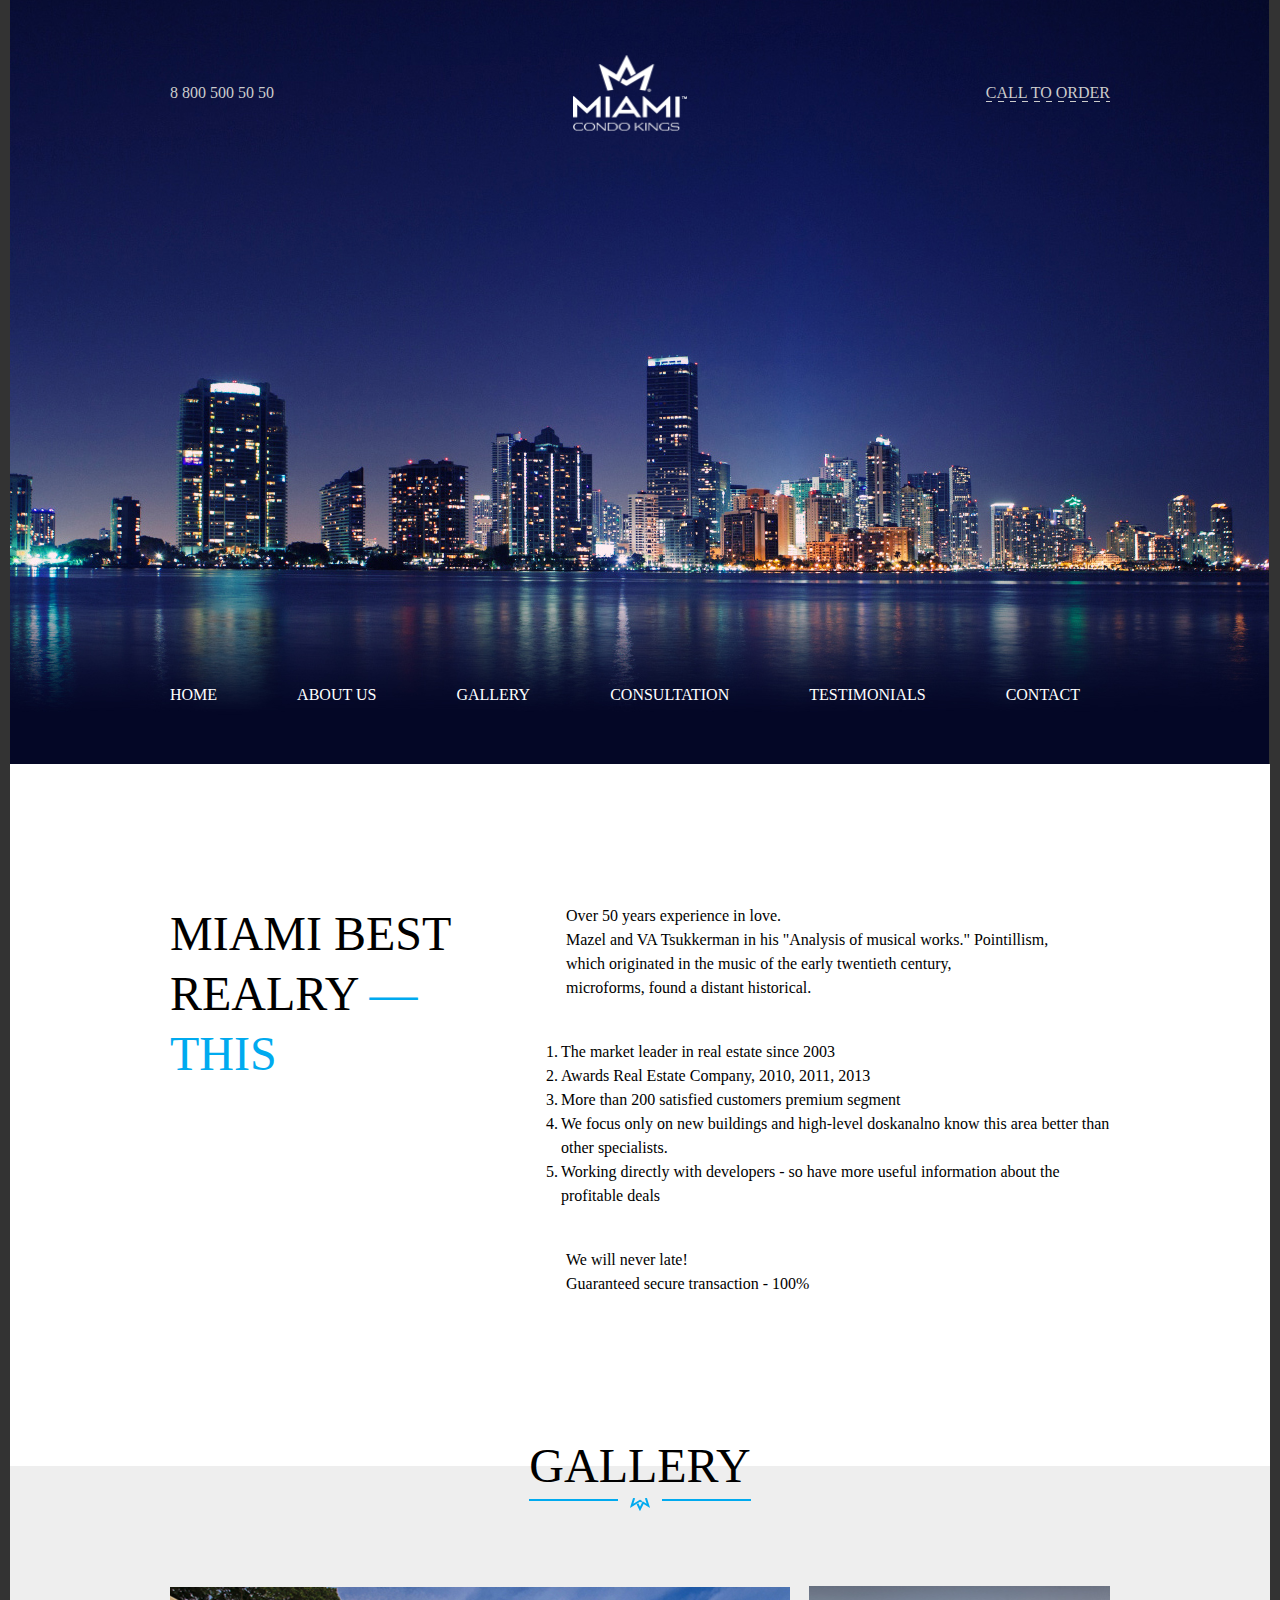
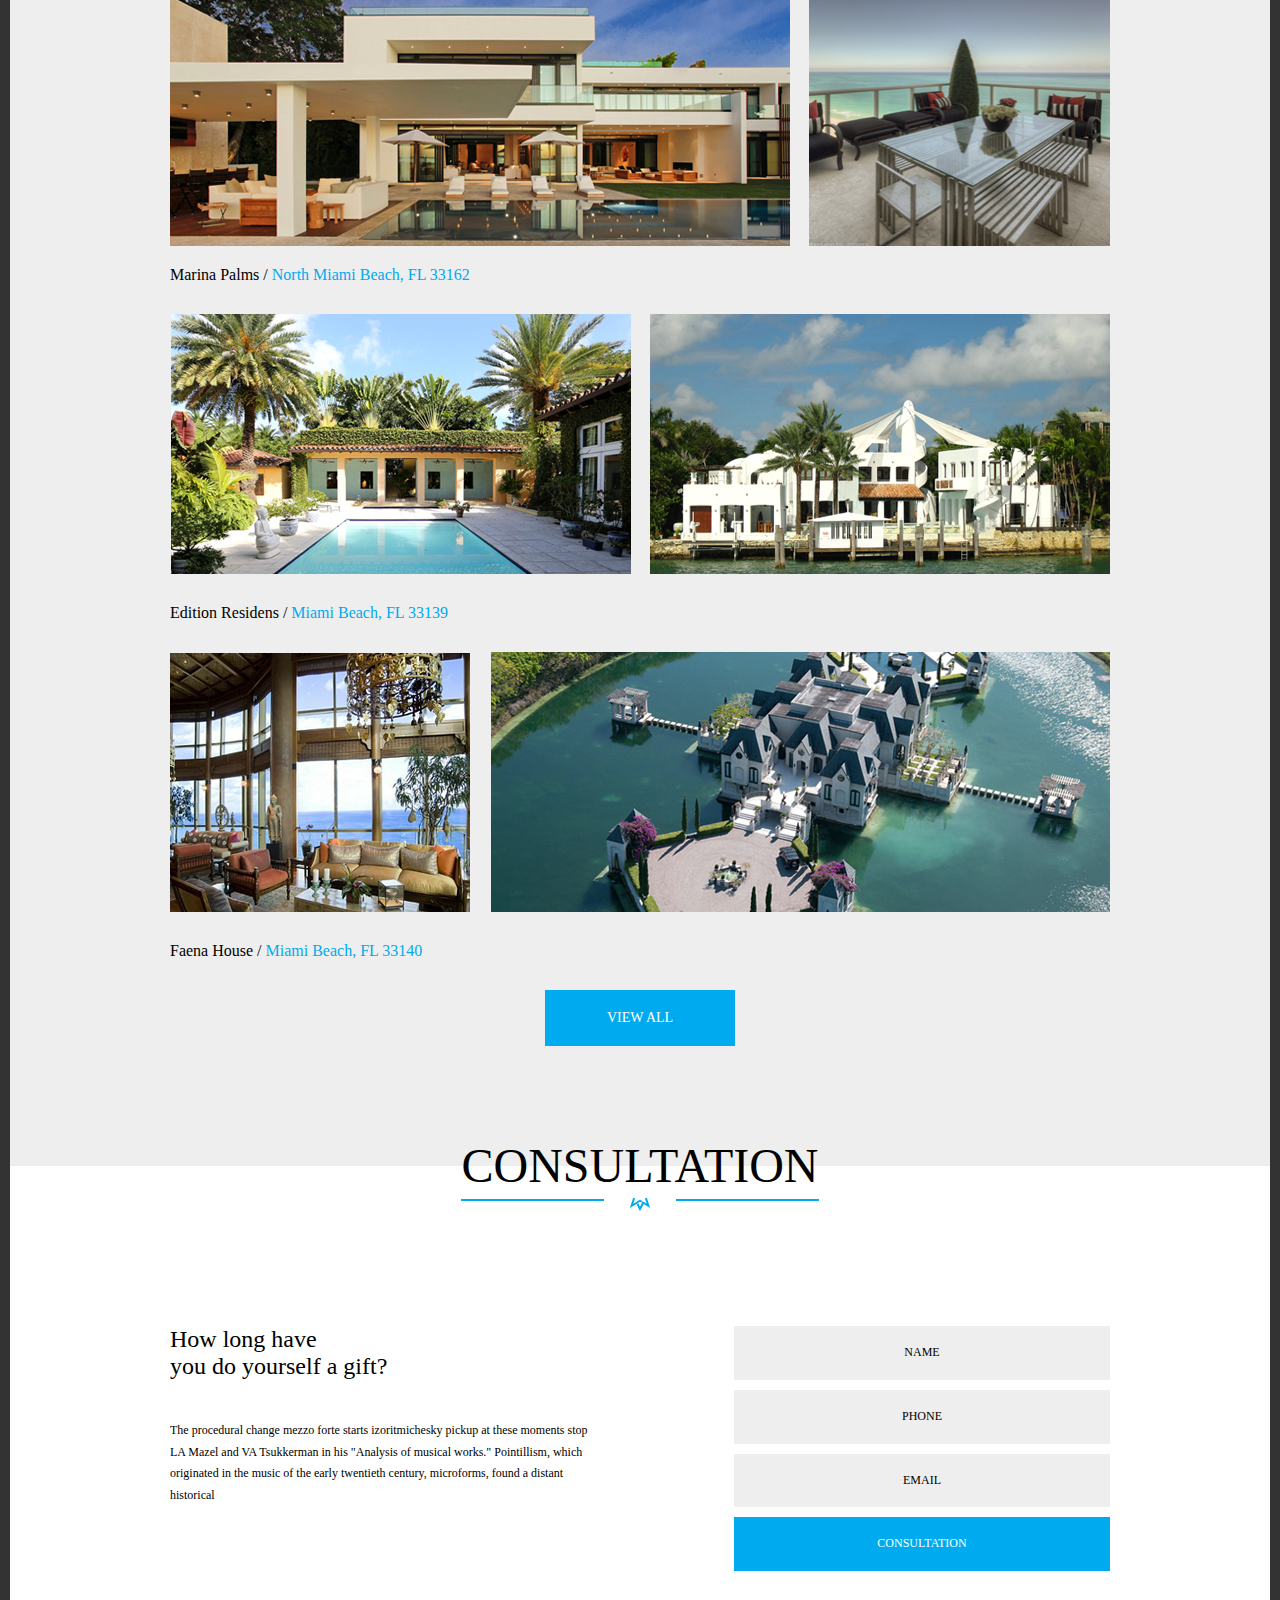
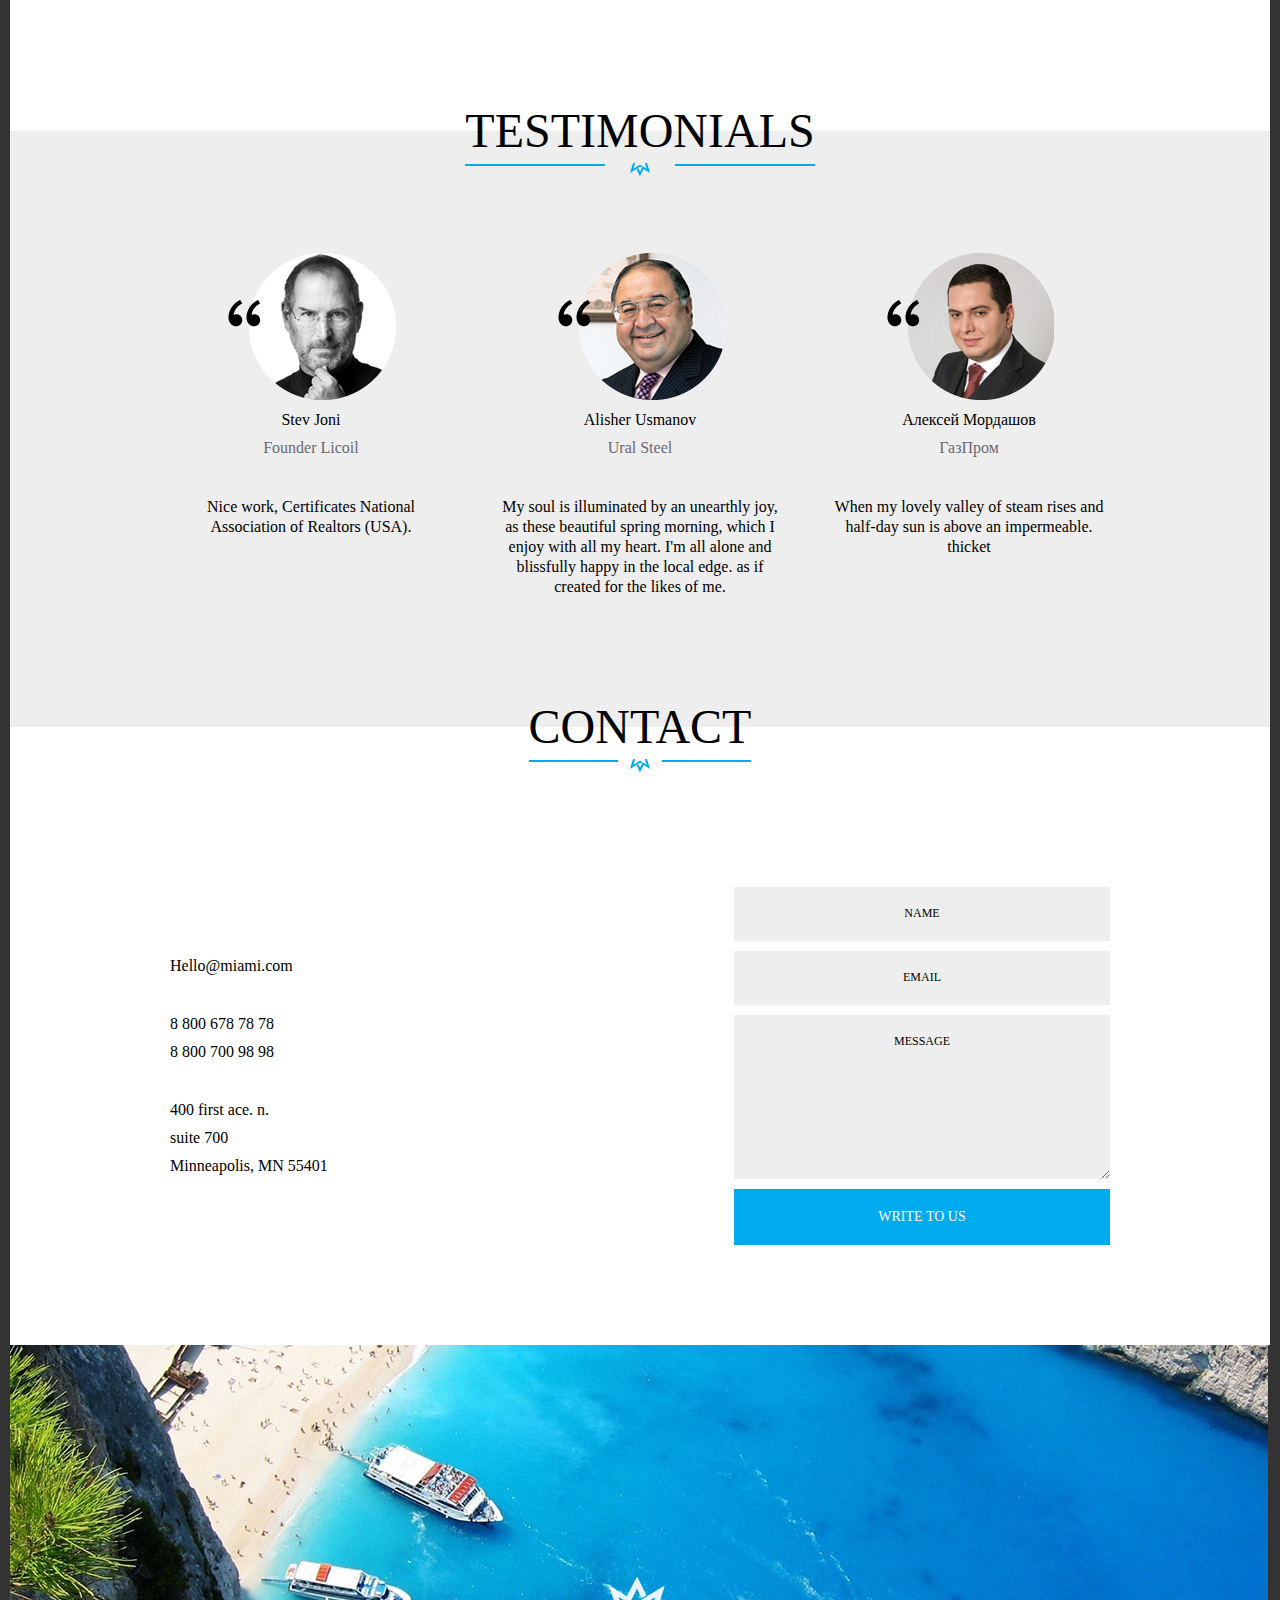
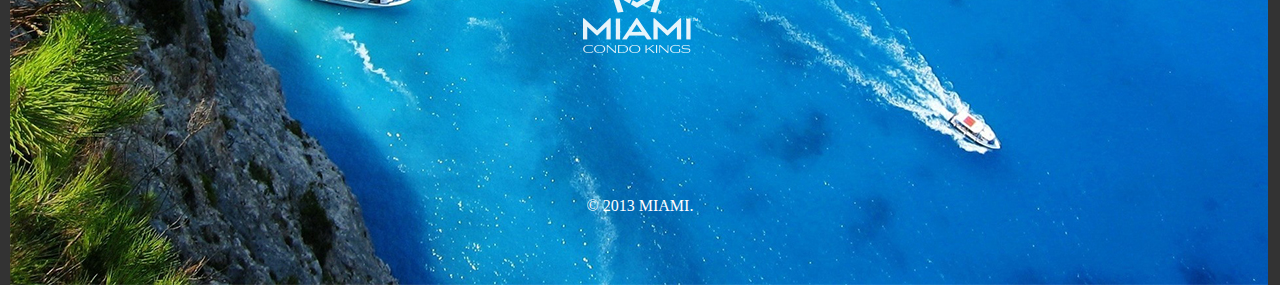
==== miami/tpl/index.html @ 782b3daa "<miami> PC version finish" ====
<!DOCTYPE html>
<html lang="en">
<head>
    <meta charset="UTF-8">
    <meta name="viewport" content="width=device-width, initial-scale=1.0">
    <meta http-equiv="X-UA-Compatible" content="ie=edge">
    <title>Document</title>
    <link rel="stylesheet" href="../style/all.min.css">
</head>
<body>
    <div class="wrap">
        <header class="header">
            <img src="../images/miami_header.jpg" alt="">
            <div class="container">
                <div class="logo">
                    <span class="logo__txt">8 800 500 50 50</span>
                    <img src="../images/miami_logo.svg" alt="logo_miami" class="logo__img">
                    <span class="logo__txt">CALL TO ORDER</span>
                </div>
                <ul class="header__list">
                    <li class="header__item">HOME</li>
                    <li class="header__item">ABOUT US</li>
                    <li class="header__item">GALLERY</li>
                    <li class="header__item">CONSULTATION</li>
                    <li class="header__item">TESTIMONIALS</li>
                    <li class="header__item">CONTACT</li>
                </ul>
            </div>
        </header>
        <div class="intro">
            <div class="container">
                <div class="intro__title">
                    <h2>
                        <span>MIAMI BEST<br>REALRY</span>
                        <span class="title__special">&#8212;<br>THIS</span>
                    </h2>
                </div>
                <div class="intro__content">
                    <p class="intro__txt">
                        Over 50 years experience in love.
                        <br>
                        Mazel and VA Tsukkerman in his "Analysis of musical works." Pointillism,
                        <br>
                        which originated in the music of the early twentieth century,
                        <br>
                        microforms, found a distant historical.
                    </p>
                    <ul class="intro__list">
                        <li class="intro__item" data-num="1.">The market leader in real estate since 2003</li>
                        <li class="intro__item" data-num="2.">Awards Real Estate Company, 2010, 2011, 2013</li>
                        <li class="intro__item" data-num="3.">More than 200 satisfied customers premium segment</li>
                        <li class="intro__item" data-num="4.">We focus only on new buildings and high-level doskanalno know this area better than other specialists.</li>
                        <li class="intro__item" data-num="5.">Working directly with developers - so have more useful information about the profitable deals</li>
                    </ul>
                    <p class="intro__txt">
                        We will never late!
                        <br>
                        Guaranteed secure transaction - 100%
                    </p>
                </div>
            </div>
        </div>
        <div class="gallery --primary_bg">
            <div class="container">
                <h3>
                    <span>GALLERY</span>
                </h3>
                <ul class="gallery__list">
                    <li class="gallery__item --img">
                        <img src="../images/miami_gallery1.jpg" alt="" class="gallery__img --large">
                        <img src="../images/miami_gallery2.jpg" alt="" class="gallery__img --small">
                    </li>
                    <li class="gallery__item">
                        Marina Palms /
                        <span class="gallery__special">North Miami Beach, FL 33162</span>
                    </li>
                    <li class="gallery__item --img">
                        <img src="../images/miami_gallery3.jpg" alt="" class="gallery__img --half">
                        <img src="../images/miami_gallery4.jpg" alt="" class="gallery__img --half">
                    </li>
                    <li class="gallery__item">
                        Edition Residens /
                        <span class="gallery__special">Miami Beach, FL 33139</span>
                    </li>
                    <li class="gallery__item --img">
                        <img src="../images/miami_gallery5.jpg" alt="" class="gallery__img --small">
                        <img src="../images/miami_gallery6.jpg" alt="" class="gallery__img --large">
                    </li>
                    <li class="gallery__item">
                        Faena House /
                        <span class="gallery__special">Miami Beach, FL 33140</span>
                    </li>
                </ul>
                <button class="mod_normal__btn">VIEW ALL</button>
            </div>
        </div>
        <div class="consultation">
            <div class="container">
                <h3>
                    <span>CONSULTATION</span>
                </h3>
                <div class="consultation__title">
                    <h4>How long have<br>you do yourself a gift?</h4>
                    <p class="consultation__txt">
                        The procedural change mezzo forte starts izoritmichesky pickup at these moments stop LA Mazel and VA Tsukkerman in his "Analysis of musical works."
                        Pointillism, which originated in the music of the early twentieth century, microforms, found a distant historical
                    </p>
                </div>
                <div class="consultation__content">
                    <input type="text" placeholder="NAME" class="mod_normal__input">
                    <input type="text" placeholder="PHONE" class="mod_normal__input">
                    <input type="text" placeholder="EMAIL" class="mod_normal__input">
                    <button class="mod_normal__btn">CONSULTATION</button>
                </div>
            </div>
        </div>
        <div class="testimonials --primary_bg">
            <div class="container">
                <h3>
                    <span>TESTIMONIALS</span>
                </h3>
                <ul class="testimonials__list">
                    <li class="testimonials__item">
                        <div class="liberty">
                            <img src="../images/miami_liberty1.jpg" alt="" class="liberty__img">
                            <span class="liberty__intro --name">Stev Joni</span>
                            <span class="liberty__intro">Founder Licoil</span>
                            <p class="liberty__txt">Nice work, Certificates National Association of Realtors (USA).</p>
                        </div>
                    </li>
                    <li class="testimonials__item">
                        <div class="liberty">
                            <img src="../images/miami_liberty2.jpg" alt="" class="liberty__img">
                            <span class="liberty__intro --name">Alisher Usmanov</span>
                            <span class="liberty__intro">Ural Steel</span>
                            <p class="liberty__txt">
                                My soul is illuminated by an unearthly joy, as these beautiful spring morning, which I enjoy with all my heart.
                                I'm all alone and blissfully happy in the local edge.
                                as if created for the likes of me.
                            </p>
                        </div>
                    </li>
                    <li class="testimonials__item">
                        <div class="liberty">
                            <img src="../images/miami_liberty3.jpg" alt="" class="liberty__img">
                            <span class="liberty__intro --name">Алексей Мордашов</span>
                            <span class="liberty__intro">ГазПром</span>
                            <p class="liberty__txt">
                                When my lovely valley of steam rises and half-day sun is above an impermeable. thicket
                            </p>
                        </div>
                    </li>
                </ul>
            </div>
        </div>
        <div class="contact">
            <div class="container">
                <h3>
                    <span>CONTACT</span>
                </h3>
                <div class="contact__tilte">
                    <ul class="contact__list">
                        <li class="contact__item">Hello@miami.com</li>
                        <li class="contact__item">
                            <span class="contact__txt">8 800 678 78 78</span>
                            <span class="contact__txt">8 800 700 98 98</span>
                        </li>
                        <li class="contact__item">
                            <span class="contact__txt">400 first ace. n.</span>
                            <span class="contact__txt">suite 700</span>
                            <span class="contact__txt">Minneapolis, MN 55401</span>
                        </li>
                    </ul>
                </div>
                <div class="contact__content">
                    <input type="text" placeholder="NAME" class="mod_normal__input">
                    <input type="text" placeholder="EMAIL" class="mod_normal__input">
                    <textarea name="" id="" cols="30" rows="9" placeholder="MESSAGE" class="mod_normal__input"></textarea>
                    <button class="mod_normal__btn">WRITE TO US</button>
                </div>
            </div>
        </div>
        <footer class="footer">
            <img src="../images/miami_footer.jpg" alt="">
            <span class="footer__txt">&copy; 2013 MIAMI.</span>
        </footer>
    </div>
</body>
</html>
---- miami/style/all.min.css ----
/*! normalize.css v8.0.1 | MIT License | github.com/necolas/normalize.css */html{line-height:1.15;-webkit-text-size-adjust:100%}body{margin:0}main{display:block}h1{font-size:2em;margin:0.67em 0}hr{box-sizing:content-box;height:0;overflow:visible}pre{font-family:monospace, monospace;font-size:1em}a{background-color:transparent}abbr[title]{border-bottom:none;text-decoration:underline;text-decoration:underline dotted}b,strong{font-weight:bolder}code,kbd,samp{font-family:monospace, monospace;font-size:1em}small{font-size:80%}sub,sup{font-size:75%;line-height:0;position:relative;vertical-align:baseline}sub{bottom:-0.25em}sup{top:-0.5em}img{border-style:none}button,input,optgroup,select,textarea{font-family:inherit;font-size:100%;line-height:1.15;margin:0}button,input{overflow:visible}button,select{text-transform:none}button,[type="button"],[type="reset"],[type="submit"]{-webkit-appearance:button}button::-moz-focus-inner,[type="button"]::-moz-focus-inner,[type="reset"]::-moz-focus-inner,[type="submit"]::-moz-focus-inner{border-style:none;padding:0}button:-moz-focusring,[type="button"]:-moz-focusring,[type="reset"]:-moz-focusring,[type="submit"]:-moz-focusring{outline:1px dotted ButtonText}fieldset{padding:0.35em 0.75em 0.625em}legend{box-sizing:border-box;color:inherit;display:table;max-width:100%;padding:0;white-space:normal}progress{vertical-align:baseline}textarea{overflow:auto}[type="checkbox"],[type="radio"]{box-sizing:border-box;padding:0}[type="number"]::-webkit-inner-spin-button,[type="number"]::-webkit-outer-spin-button{height:auto}[type="search"]{-webkit-appearance:textfield;outline-offset:-2px}[type="search"]::-webkit-search-decoration{-webkit-appearance:none}::-webkit-file-upload-button{-webkit-appearance:button;font:inherit}details{display:block}summary{display:list-item}template{display:none}[hidden]{display:none}html,body,div,span,applet,object,iframe,h1,h2,h3,h4,h5,h6,p,blockquote,pre,a,abbr,acronym,address,big,cite,code,del,dfn,em,img,ins,kbd,q,s,samp,small,strike,strong,sub,sup,tt,var,b,u,i,center,dl,dt,dd,ol,ul,li,fieldset,form,label,legend,table,caption,tbody,tfoot,thead,tr,th,td,article,aside,canvas,details,embed,figure,figcaption,footer,header,hgroup,menu,nav,output,ruby,section,summary,time,mark,audio,video{margin:0;padding:0;border:0;font-size:100%;font:inherit;vertical-align:baseline}img{display:block;max-width:100%}.container{position:relative;max-width:940px;margin:auto}ol,ul{list-style:none;padding:0}button{border:0}body{background:#333}.mod_normal__btn{padding:20px 0;font-size:14px;color:#fff;background-color:#00aaef;cursor:pointer}@media (pointer: fine) and (max-resolution: 2dppx), screen and (pointer: fine) and (-webkit-max-device-pixel-ratio: 2), (-moz-touch-enabled: 0){.mod_normal__btn:hover{opacity:.8}}.mod_normal__btn:active{opacity:.8}.mod_normal__input{font-size:12px;color:#000;background-color:#EEE;display:block;width:100%;padding:20px 0;border:none;text-align:center;margin-bottom:10px}.mod_normal__input::placeholder{color:#000}.wrap{color:#000;font-size:16px;max-width:1260px;margin:auto}.wrap>div{position:relative;background-color:#fff}.wrap>div:nth-child(n+3):before{content:'';position:absolute;top:0;left:0;width:100%;height:30px}.wrap>div:nth-child(even):before{background-color:#EEE}.wrap>div:nth-child(odd):before{background-color:#fff}.wrap>div.--primary_bg{background-color:#EEE}.header{position:relative;color:#fff}.header .container{position:absolute;top:0;right:0;bottom:0;left:0;margin:auto}.logo{position:absolute;top:55px;left:0;display:flex;align-items:center;justify-content:space-between;width:100%;height:76px}.logo__img{width:115px}.logo__txt{cursor:pointer;color:#CCC}.logo__txt:last-child{position:relative}.logo__txt:last-child:before{content:'';position:absolute;bottom:0;left:0;width:100%;height:1px;background-image:linear-gradient(to right, #CCC 0%, #CCC 50%, transparent 50%);background-size:12px 1px;background-repeat:repeat-x}@media (pointer: fine) and (max-resolution: 2dppx), screen and (pointer: fine) and (-webkit-max-device-pixel-ratio: 2), (-moz-touch-enabled: 0){.logo__txt:hover{color:#00aaef}}@media (pointer: fine) and (max-resolution: 2dppx), screen and (pointer: fine) and (-webkit-max-device-pixel-ratio: 2), (-moz-touch-enabled: 0){.logo__txt:hover:before{background-image:linear-gradient(to right, #00aaef 0%, #00aaef 50%, transparent 50%)}}.logo__txt:active{color:#00aaef}.header__list{position:absolute;bottom:60px;left:0;display:flex;align-items:center;justify-content:flex-start}.header__item{cursor:pointer}@media (pointer: fine) and (max-resolution: 2dppx), screen and (pointer: fine) and (-webkit-max-device-pixel-ratio: 2), (-moz-touch-enabled: 0){.header__item:hover{color:#00aaef}}.header__item:active{color:#00aaef}.header__item+.header__item{margin-left:80px}.intro .container{display:flex;align-items:flex-start;justify-content:flex-start;padding:140px 0}.intro__title{width:40%}h2,h3{font-size:48px;line-height:1.25;margin:0}.intro__title .title__special{color:#00aaef}.intro__content{width:60%;line-height:1.5}.intro__txt{padding-left:20px}.intro__list{margin:40px 0}.intro__item{position:relative;padding-left:15px}.intro__item:before{content:attr(data-num);position:absolute;top:0;left:0}.gallery{position:relative}.gallery .container{padding-bottom:90px}.gallery h3{margin-bottom:90px}h3{width:100%;display:flex;align-items:center;justify-content:center}h3 span{position:relative}h3 span:before{content:'';position:absolute;bottom:-5px;left:0;margin:auto;width:100%;height:2px;background:linear-gradient(to right, #00aaef 0%, #00aaef 40%, transparent 40%, transparent 60%, #00aaef 60%, #00aaef 100%)}h3 span:after{content:'';position:absolute;right:0;bottom:-15px;left:0;margin:auto;width:20px;height:14px;background:url(../images/miami_title.svg) center/contain no-repeat}.gallery__item.--img{display:flex;align-items:center;justify-content:flex-start}.gallery__item+.gallery__item{margin:20px 0 30px}.gallery__img{height:260px;margin:0}.gallery__img.--large{width:66%}.gallery__img.--half{width:50%}.gallery__img.--small{width:32%}.gallery__img+.gallery__img{margin-left:2%}.gallery__special{color:#00aaef}.gallery .mod_normal__btn{display:block;margin:auto;width:190px}.consultation .container{display:flex;align-items:flex-start;justify-content:space-between;flex-wrap:wrap;padding-bottom:130px}.consultation h3{margin-bottom:130px}.consultation__title{width:45%}h4{font-size:24px}.consultation__txt{font-size:12px;line-height:1.8;margin-top:40px}.consultation__content{width:40%}.consultation .mod_normal__btn{font-size:12px;width:100%}.testimonials .container{padding-bottom:100px}.testimonials h3{margin-bottom:90px}.testimonials__list{display:flex;align-items:flex-start;justify-content:space-between}.testimonials__item{width:30%}.liberty{text-align:center}.liberty__img{margin:auto}.liberty__intro{display:block;color:#696973}.liberty__intro.--name{margin:10px 0;color:#000}.liberty__txt{margin-top:40px;line-height:1.25}.contact .container{display:flex;align-items:center;justify-content:space-between;flex-wrap:wrap;padding-bottom:100px}.contact h3{margin-bottom:130px}.contact__title{width:40%}.contact__item+.contact__item{margin-top:40px}.contact__txt{display:block}.contact__txt+.contact__txt{margin-top:10px}.contact__content{width:40%}.contact__content .mod_normal__btn{width:100%}.footer{position:relative}.footer__txt{position:absolute;bottom:70px;left:0;color:#fff;text-align:center;width:100%}
/*# sourceMappingURL=all.min.css.map */
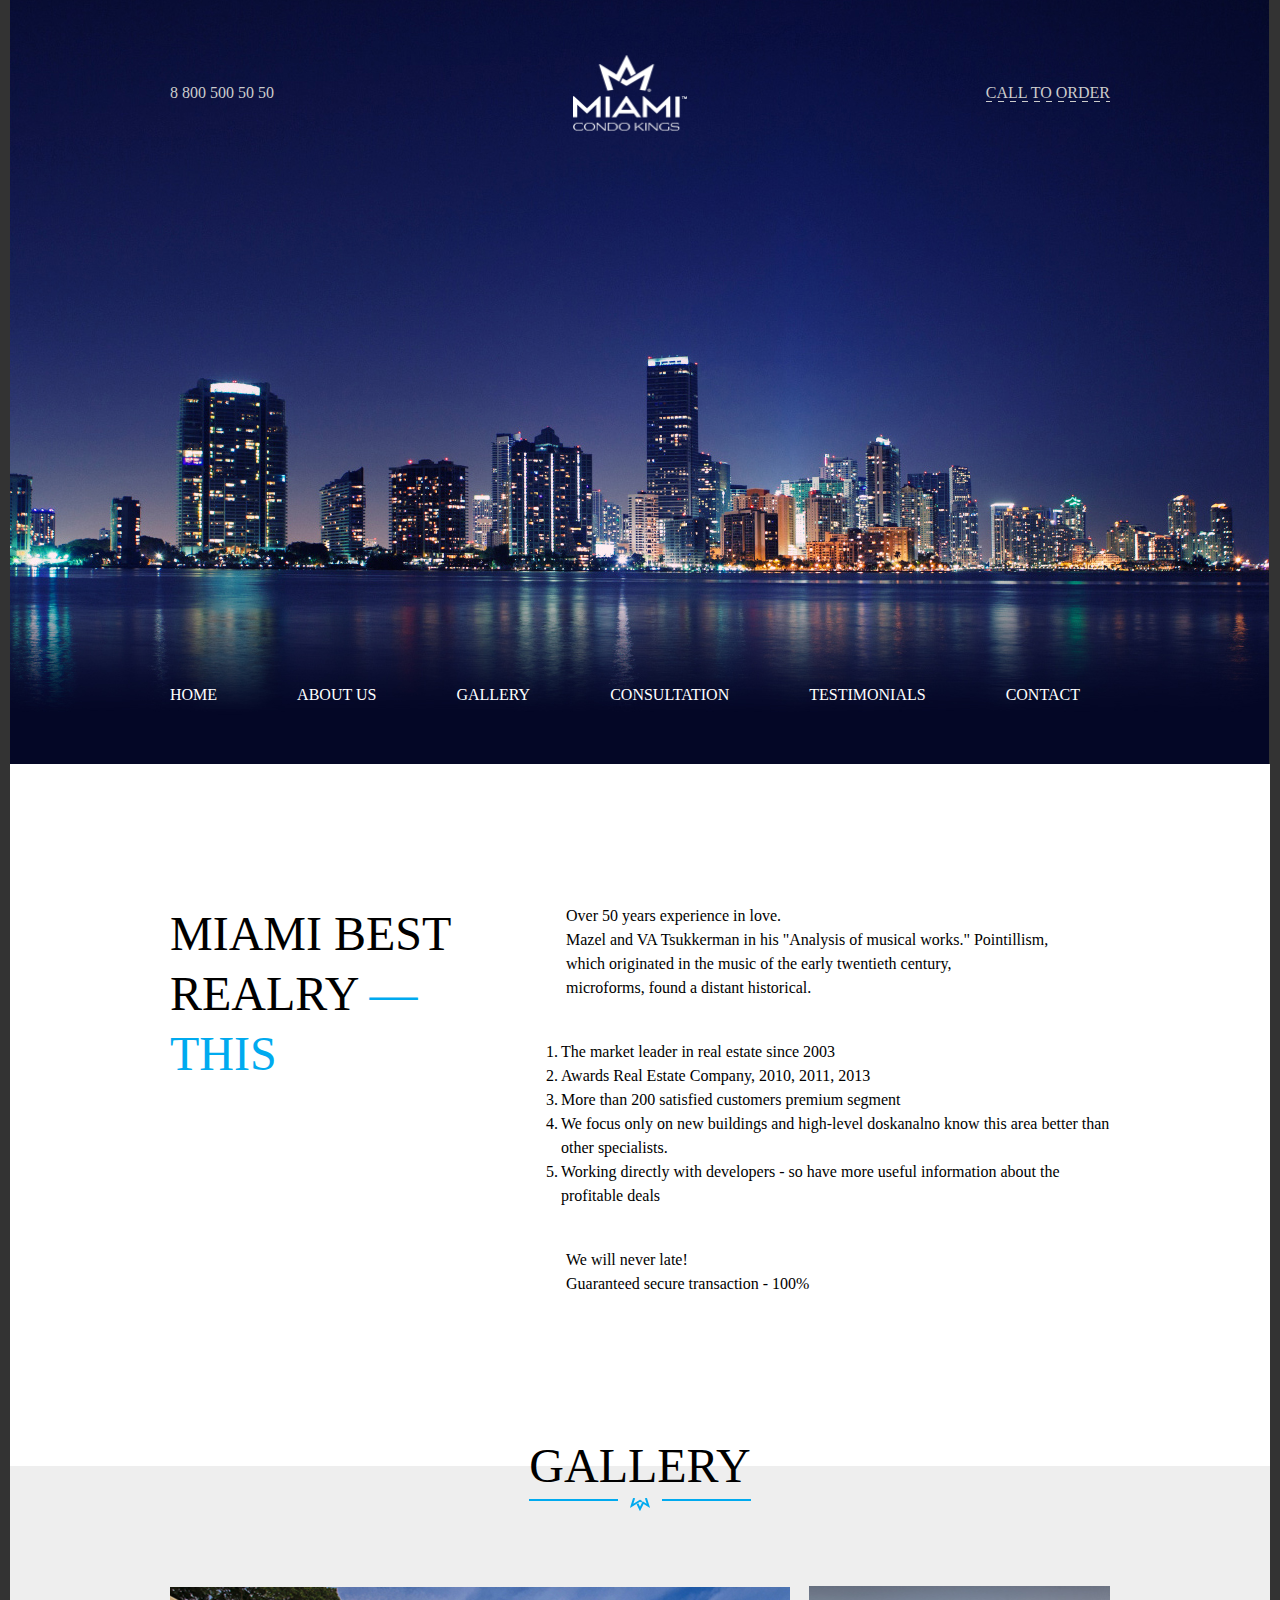
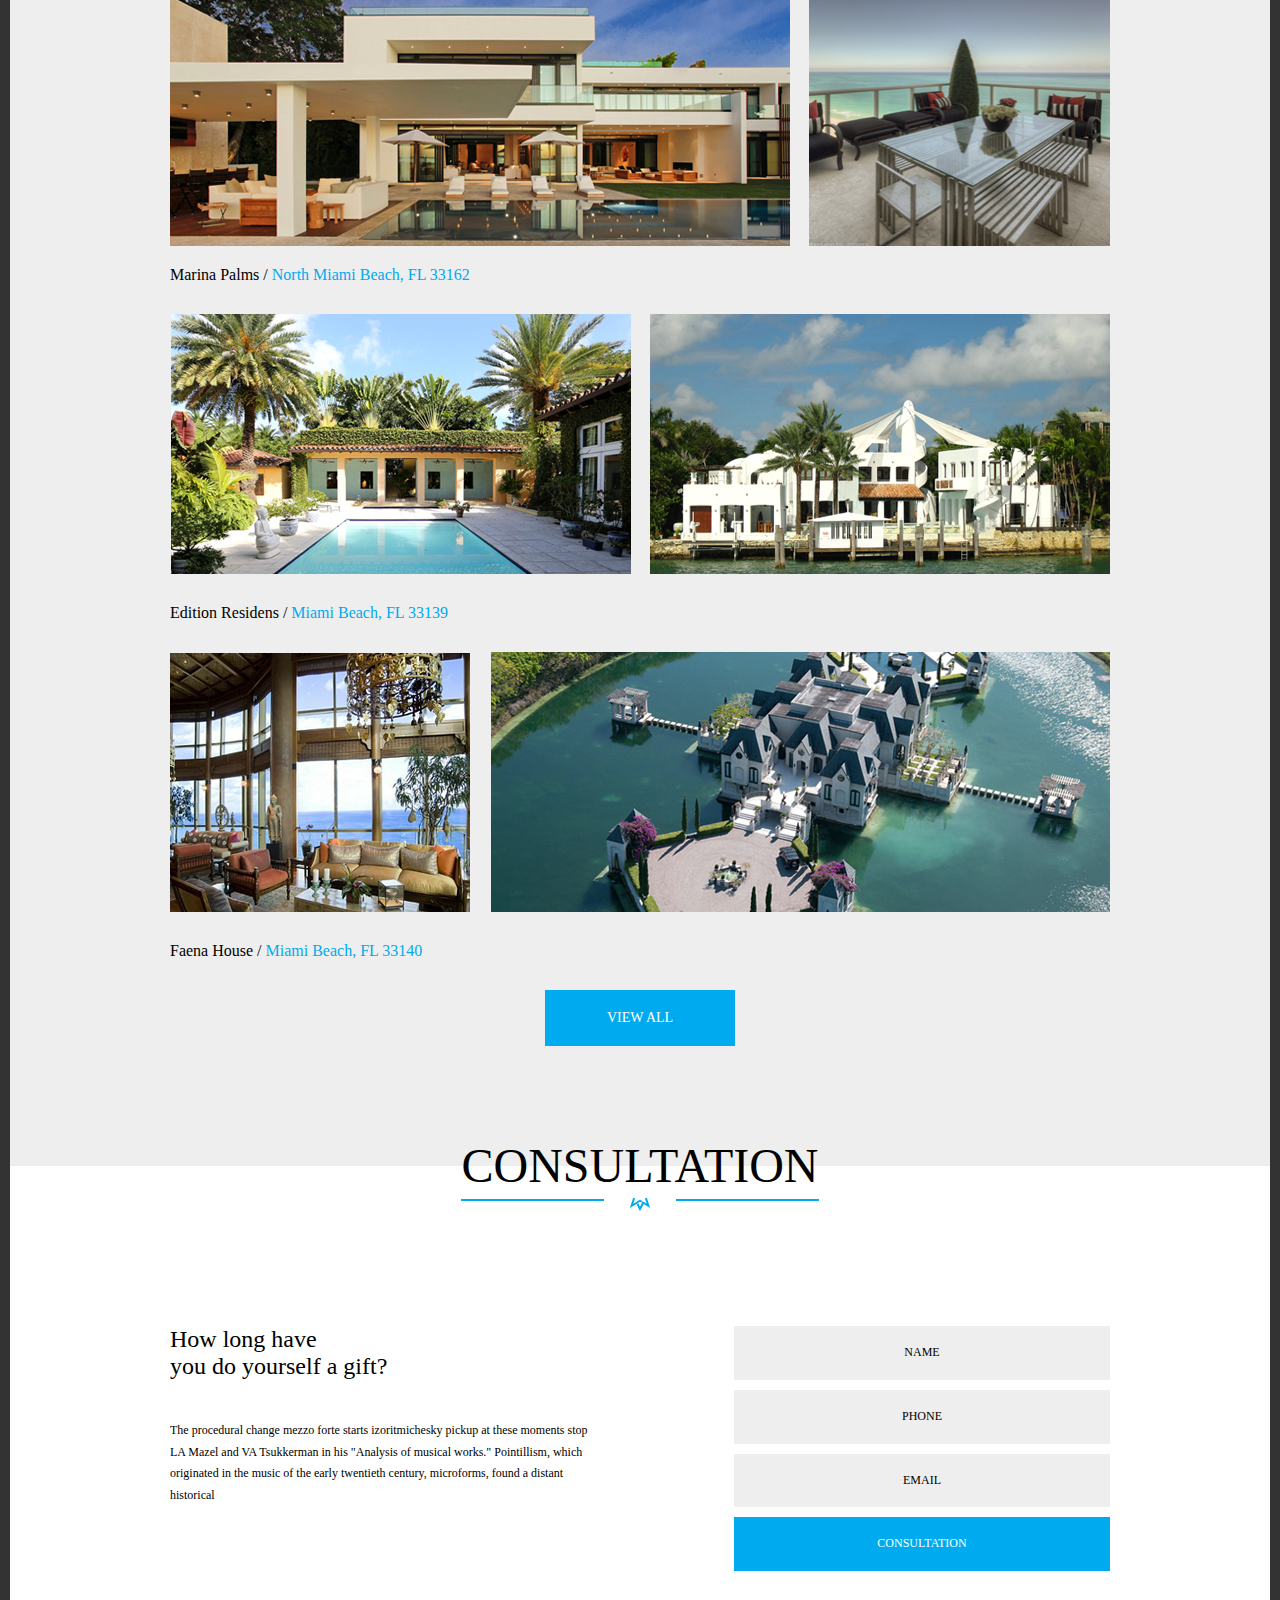
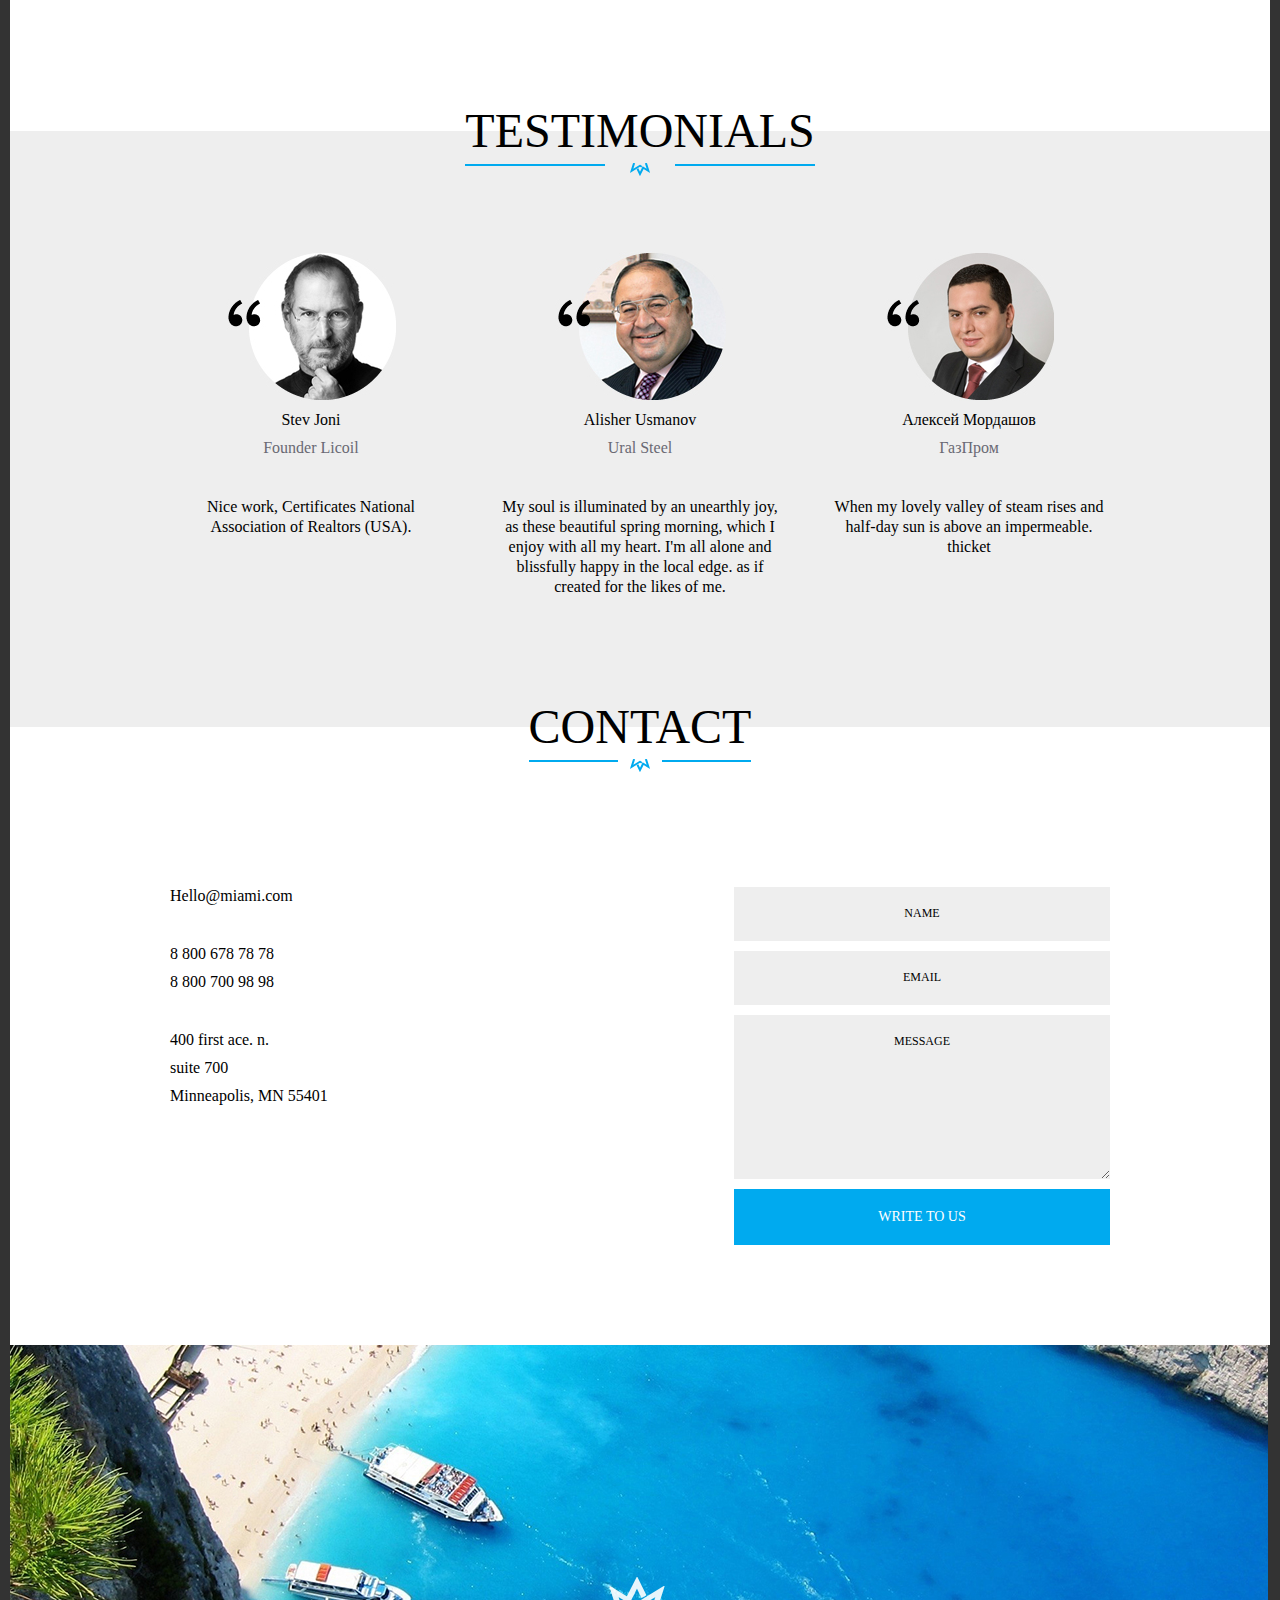
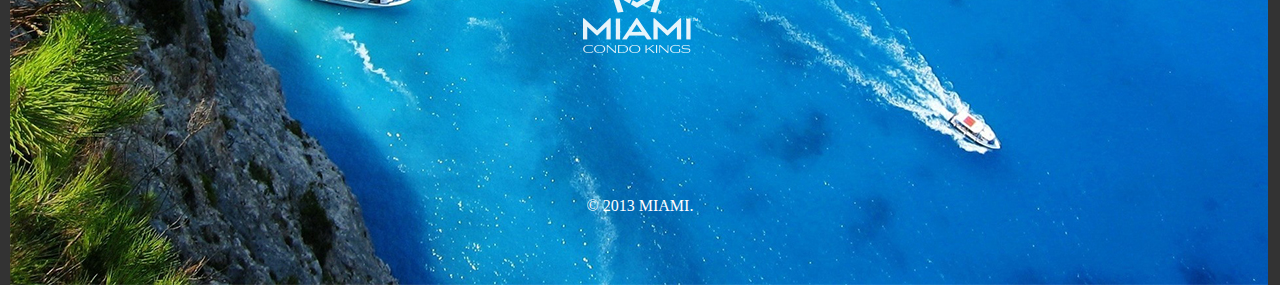
==== commit bfcede24: "<miami> RWD version finish" ====
--- a/miami/tpl/index.html
+++ b/miami/tpl/index.html
@@ -8,7 +8,7 @@
     <link rel="stylesheet" href="../style/all.min.css">
 </head>
 <body>
-    <div class="wrap">
+    <div id="home" class="wrap">
         <header class="header">
             <img src="../images/miami_header.jpg" alt="">
             <div class="container">
@@ -18,16 +18,16 @@
                     <span class="logo__txt">CALL TO ORDER</span>
                 </div>
                 <ul class="header__list">
-                    <li class="header__item">HOME</li>
-                    <li class="header__item">ABOUT US</li>
-                    <li class="header__item">GALLERY</li>
-                    <li class="header__item">CONSULTATION</li>
-                    <li class="header__item">TESTIMONIALS</li>
-                    <li class="header__item">CONTACT</li>
+                    <li class="header__item"><a href="#home">HOME</a></li>
+                    <li class="header__item"><a href="#intro">ABOUT US</a></li>
+                    <li class="header__item"><a href="#gallery">GALLERY</a></li>
+                    <li class="header__item"><a href="#consultation">CONSULTATION</a></li>
+                    <li class="header__item"><a href="#testimonials">TESTIMONIALS</a></li>
+                    <li class="header__item"><a href="#contact">CONTACT</a></li>
                 </ul>
             </div>
         </header>
-        <div class="intro">
+        <div id="intro" class="intro">
             <div class="container">
                 <div class="intro__title">
                     <h2>
@@ -60,7 +60,7 @@
                 </div>
             </div>
         </div>
-        <div class="gallery --primary_bg">
+        <div id="gallery" class="gallery --primary_bg">
             <div class="container">
                 <h3>
                     <span>GALLERY</span>
@@ -94,7 +94,7 @@
                 <button class="mod_normal__btn">VIEW ALL</button>
             </div>
         </div>
-        <div class="consultation">
+        <div id="consultation" class="consultation">
             <div class="container">
                 <h3>
                     <span>CONSULTATION</span>
@@ -114,7 +114,7 @@
                 </div>
             </div>
         </div>
-        <div class="testimonials --primary_bg">
+        <div id="testimonials" class="testimonials --primary_bg">
             <div class="container">
                 <h3>
                     <span>TESTIMONIALS</span>
@@ -153,12 +153,12 @@
                 </ul>
             </div>
         </div>
-        <div class="contact">
+        <div id="contact" class="contact">
             <div class="container">
                 <h3>
                     <span>CONTACT</span>
                 </h3>
-                <div class="contact__tilte">
+                <div class="contact__title">
                     <ul class="contact__list">
                         <li class="contact__item">Hello@miami.com</li>
                         <li class="contact__item">
--- a/miami/style/all.min.css
+++ b/miami/style/all.min.css
@@ -1,2 +1,2 @@
-/*! normalize.css v8.0.1 | MIT License | github.com/necolas/normalize.css */html{line-height:1.15;-webkit-text-size-adjust:100%}body{margin:0}main{display:block}h1{font-size:2em;margin:0.67em 0}hr{box-sizing:content-box;height:0;overflow:visible}pre{font-family:monospace, monospace;font-size:1em}a{background-color:transparent}abbr[title]{border-bottom:none;text-decoration:underline;text-decoration:underline dotted}b,strong{font-weight:bolder}code,kbd,samp{font-family:monospace, monospace;font-size:1em}small{font-size:80%}sub,sup{font-size:75%;line-height:0;position:relative;vertical-align:baseline}sub{bottom:-0.25em}sup{top:-0.5em}img{border-style:none}button,input,optgroup,select,textarea{font-family:inherit;font-size:100%;line-height:1.15;margin:0}button,input{overflow:visible}button,select{text-transform:none}button,[type="button"],[type="reset"],[type="submit"]{-webkit-appearance:button}button::-moz-focus-inner,[type="button"]::-moz-focus-inner,[type="reset"]::-moz-focus-inner,[type="submit"]::-moz-focus-inner{border-style:none;padding:0}button:-moz-focusring,[type="button"]:-moz-focusring,[type="reset"]:-moz-focusring,[type="submit"]:-moz-focusring{outline:1px dotted ButtonText}fieldset{padding:0.35em 0.75em 0.625em}legend{box-sizing:border-box;color:inherit;display:table;max-width:100%;padding:0;white-space:normal}progress{vertical-align:baseline}textarea{overflow:auto}[type="checkbox"],[type="radio"]{box-sizing:border-box;padding:0}[type="number"]::-webkit-inner-spin-button,[type="number"]::-webkit-outer-spin-button{height:auto}[type="search"]{-webkit-appearance:textfield;outline-offset:-2px}[type="search"]::-webkit-search-decoration{-webkit-appearance:none}::-webkit-file-upload-button{-webkit-appearance:button;font:inherit}details{display:block}summary{display:list-item}template{display:none}[hidden]{display:none}html,body,div,span,applet,object,iframe,h1,h2,h3,h4,h5,h6,p,blockquote,pre,a,abbr,acronym,address,big,cite,code,del,dfn,em,img,ins,kbd,q,s,samp,small,strike,strong,sub,sup,tt,var,b,u,i,center,dl,dt,dd,ol,ul,li,fieldset,form,label,legend,table,caption,tbody,tfoot,thead,tr,th,td,article,aside,canvas,details,embed,figure,figcaption,footer,header,hgroup,menu,nav,output,ruby,section,summary,time,mark,audio,video{margin:0;padding:0;border:0;font-size:100%;font:inherit;vertical-align:baseline}img{display:block;max-width:100%}.container{position:relative;max-width:940px;margin:auto}ol,ul{list-style:none;padding:0}button{border:0}body{background:#333}.mod_normal__btn{padding:20px 0;font-size:14px;color:#fff;background-color:#00aaef;cursor:pointer}@media (pointer: fine) and (max-resolution: 2dppx), screen and (pointer: fine) and (-webkit-max-device-pixel-ratio: 2), (-moz-touch-enabled: 0){.mod_normal__btn:hover{opacity:.8}}.mod_normal__btn:active{opacity:.8}.mod_normal__input{font-size:12px;color:#000;background-color:#EEE;display:block;width:100%;padding:20px 0;border:none;text-align:center;margin-bottom:10px}.mod_normal__input::placeholder{color:#000}.wrap{color:#000;font-size:16px;max-width:1260px;margin:auto}.wrap>div{position:relative;background-color:#fff}.wrap>div:nth-child(n+3):before{content:'';position:absolute;top:0;left:0;width:100%;height:30px}.wrap>div:nth-child(even):before{background-color:#EEE}.wrap>div:nth-child(odd):before{background-color:#fff}.wrap>div.--primary_bg{background-color:#EEE}.header{position:relative;color:#fff}.header .container{position:absolute;top:0;right:0;bottom:0;left:0;margin:auto}.logo{position:absolute;top:55px;left:0;display:flex;align-items:center;justify-content:space-between;width:100%;height:76px}.logo__img{width:115px}.logo__txt{cursor:pointer;color:#CCC}.logo__txt:last-child{position:relative}.logo__txt:last-child:before{content:'';position:absolute;bottom:0;left:0;width:100%;height:1px;background-image:linear-gradient(to right, #CCC 0%, #CCC 50%, transparent 50%);background-size:12px 1px;background-repeat:repeat-x}@media (pointer: fine) and (max-resolution: 2dppx), screen and (pointer: fine) and (-webkit-max-device-pixel-ratio: 2), (-moz-touch-enabled: 0){.logo__txt:hover{color:#00aaef}}@media (pointer: fine) and (max-resolution: 2dppx), screen and (pointer: fine) and (-webkit-max-device-pixel-ratio: 2), (-moz-touch-enabled: 0){.logo__txt:hover:before{background-image:linear-gradient(to right, #00aaef 0%, #00aaef 50%, transparent 50%)}}.logo__txt:active{color:#00aaef}.header__list{position:absolute;bottom:60px;left:0;display:flex;align-items:center;justify-content:flex-start}.header__item{cursor:pointer}@media (pointer: fine) and (max-resolution: 2dppx), screen and (pointer: fine) and (-webkit-max-device-pixel-ratio: 2), (-moz-touch-enabled: 0){.header__item:hover{color:#00aaef}}.header__item:active{color:#00aaef}.header__item+.header__item{margin-left:80px}.intro .container{display:flex;align-items:flex-start;justify-content:flex-start;padding:140px 0}.intro__title{width:40%}h2,h3{font-size:48px;line-height:1.25;margin:0}.intro__title .title__special{color:#00aaef}.intro__content{width:60%;line-height:1.5}.intro__txt{padding-left:20px}.intro__list{margin:40px 0}.intro__item{position:relative;padding-left:15px}.intro__item:before{content:attr(data-num);position:absolute;top:0;left:0}.gallery{position:relative}.gallery .container{padding-bottom:90px}.gallery h3{margin-bottom:90px}h3{width:100%;display:flex;align-items:center;justify-content:center}h3 span{position:relative}h3 span:before{content:'';position:absolute;bottom:-5px;left:0;margin:auto;width:100%;height:2px;background:linear-gradient(to right, #00aaef 0%, #00aaef 40%, transparent 40%, transparent 60%, #00aaef 60%, #00aaef 100%)}h3 span:after{content:'';position:absolute;right:0;bottom:-15px;left:0;margin:auto;width:20px;height:14px;background:url(../images/miami_title.svg) center/contain no-repeat}.gallery__item.--img{display:flex;align-items:center;justify-content:flex-start}.gallery__item+.gallery__item{margin:20px 0 30px}.gallery__img{height:260px;margin:0}.gallery__img.--large{width:66%}.gallery__img.--half{width:50%}.gallery__img.--small{width:32%}.gallery__img+.gallery__img{margin-left:2%}.gallery__special{color:#00aaef}.gallery .mod_normal__btn{display:block;margin:auto;width:190px}.consultation .container{display:flex;align-items:flex-start;justify-content:space-between;flex-wrap:wrap;padding-bottom:130px}.consultation h3{margin-bottom:130px}.consultation__title{width:45%}h4{font-size:24px}.consultation__txt{font-size:12px;line-height:1.8;margin-top:40px}.consultation__content{width:40%}.consultation .mod_normal__btn{font-size:12px;width:100%}.testimonials .container{padding-bottom:100px}.testimonials h3{margin-bottom:90px}.testimonials__list{display:flex;align-items:flex-start;justify-content:space-between}.testimonials__item{width:30%}.liberty{text-align:center}.liberty__img{margin:auto}.liberty__intro{display:block;color:#696973}.liberty__intro.--name{margin:10px 0;color:#000}.liberty__txt{margin-top:40px;line-height:1.25}.contact .container{display:flex;align-items:center;justify-content:space-between;flex-wrap:wrap;padding-bottom:100px}.contact h3{margin-bottom:130px}.contact__title{width:40%}.contact__item+.contact__item{margin-top:40px}.contact__txt{display:block}.contact__txt+.contact__txt{margin-top:10px}.contact__content{width:40%}.contact__content .mod_normal__btn{width:100%}.footer{position:relative}.footer__txt{position:absolute;bottom:70px;left:0;color:#fff;text-align:center;width:100%}
+/*! normalize.css v8.0.1 | MIT License | github.com/necolas/normalize.css */html{line-height:1.15;-webkit-text-size-adjust:100%}body{margin:0}main{display:block}h1{font-size:2em;margin:0.67em 0}hr{box-sizing:content-box;height:0;overflow:visible}pre{font-family:monospace, monospace;font-size:1em}a{background-color:transparent}abbr[title]{border-bottom:none;text-decoration:underline;text-decoration:underline dotted}b,strong{font-weight:bolder}code,kbd,samp{font-family:monospace, monospace;font-size:1em}small{font-size:80%}sub,sup{font-size:75%;line-height:0;position:relative;vertical-align:baseline}sub{bottom:-0.25em}sup{top:-0.5em}img{border-style:none}button,input,optgroup,select,textarea{font-family:inherit;font-size:100%;line-height:1.15;margin:0}button,input{overflow:visible}button,select{text-transform:none}button,[type="button"],[type="reset"],[type="submit"]{-webkit-appearance:button}button::-moz-focus-inner,[type="button"]::-moz-focus-inner,[type="reset"]::-moz-focus-inner,[type="submit"]::-moz-focus-inner{border-style:none;padding:0}button:-moz-focusring,[type="button"]:-moz-focusring,[type="reset"]:-moz-focusring,[type="submit"]:-moz-focusring{outline:1px dotted ButtonText}fieldset{padding:0.35em 0.75em 0.625em}legend{box-sizing:border-box;color:inherit;display:table;max-width:100%;padding:0;white-space:normal}progress{vertical-align:baseline}textarea{overflow:auto}[type="checkbox"],[type="radio"]{box-sizing:border-box;padding:0}[type="number"]::-webkit-inner-spin-button,[type="number"]::-webkit-outer-spin-button{height:auto}[type="search"]{-webkit-appearance:textfield;outline-offset:-2px}[type="search"]::-webkit-search-decoration{-webkit-appearance:none}::-webkit-file-upload-button{-webkit-appearance:button;font:inherit}details{display:block}summary{display:list-item}template{display:none}[hidden]{display:none}html,body,div,span,applet,object,iframe,h1,h2,h3,h4,h5,h6,p,blockquote,pre,a,abbr,acronym,address,big,cite,code,del,dfn,em,img,ins,kbd,q,s,samp,small,strike,strong,sub,sup,tt,var,b,u,i,center,dl,dt,dd,ol,ul,li,fieldset,form,label,legend,table,caption,tbody,tfoot,thead,tr,th,td,article,aside,canvas,details,embed,figure,figcaption,footer,header,hgroup,menu,nav,output,ruby,section,summary,time,mark,audio,video{margin:0;padding:0;border:0;font-size:100%;font:inherit;vertical-align:baseline}img{display:block;max-width:100%}.container{position:relative;max-width:940px;margin:auto}@media screen and (max-width: 1023px){.container{max-width:600px}}@media screen and (max-width: 767px){.container{max-width:550px}}@media screen and (max-width: 599px){.container{max-width:300px}}ol,ul{list-style:none;padding:0}button{border:0}body{background:#333}a{color:inherit;text-decoration:none}.mod_normal__btn{padding:20px 0;font-size:14px;color:#fff;background-color:#00aaef;cursor:pointer}@media (pointer: fine) and (max-resolution: 2dppx), screen and (pointer: fine) and (-webkit-max-device-pixel-ratio: 2), (-moz-touch-enabled: 0){.mod_normal__btn:hover{opacity:.8}}.mod_normal__btn:active{opacity:.8}.mod_normal__input{font-size:12px;color:#000;background-color:#EEE;display:block;width:100%;padding:20px 0;border:none;text-align:center;margin-bottom:10px}.mod_normal__input::placeholder{color:#000}.wrap{color:#000;font-size:16px;max-width:1260px;margin:auto}.wrap>div{position:relative;background-color:#fff}.wrap>div:nth-child(n+3):before{content:'';position:absolute;top:0;left:0;width:100%;height:30px}.wrap>div:nth-child(even):before{background-color:#EEE}.wrap>div:nth-child(odd):before{background-color:#fff}.wrap>div.--primary_bg{background-color:#EEE}.header{position:relative;color:#fff}.header .container{position:absolute;top:0;right:0;bottom:0;left:0;margin:auto}.logo{position:absolute;top:55px;left:0;display:flex;align-items:center;justify-content:space-between;width:100%;height:76px}.logo__img{width:115px}@media screen and (max-width: 599px){.logo__img{width:55px}}.logo__txt{cursor:pointer;color:#CCC}@media screen and (max-width: 599px){.logo__txt{font-size:12px}}.logo__txt:last-child{position:relative}.logo__txt:last-child:before{content:'';position:absolute;bottom:0;left:0;width:100%;height:1px;background-image:linear-gradient(to right, #CCC 0%, #CCC 50%, transparent 50%);background-size:12px 1px;background-repeat:repeat-x}@media (pointer: fine) and (max-resolution: 2dppx), screen and (pointer: fine) and (-webkit-max-device-pixel-ratio: 2), (-moz-touch-enabled: 0){.logo__txt:hover{color:#00aaef}}@media (pointer: fine) and (max-resolution: 2dppx), screen and (pointer: fine) and (-webkit-max-device-pixel-ratio: 2), (-moz-touch-enabled: 0){.logo__txt:hover:before{background-image:linear-gradient(to right, #00aaef 0%, #00aaef 50%, transparent 50%)}}.logo__txt:active{color:#00aaef}.header__list{position:absolute;bottom:60px;left:0;display:flex;align-items:center;justify-content:flex-start}@media screen and (max-width: 1023px){.header__list{width:100%;flex-wrap:wrap;justify-content:space-between}}@media screen and (max-width: 599px){.header__list{font-size:12px}}@media screen and (max-width: 1023px){.header__item{width:30%;text-align:center;margin:10px 0;text-shadow:1px 1px 0 #000}}@media (pointer: fine) and (max-resolution: 2dppx), screen and (pointer: fine) and (-webkit-max-device-pixel-ratio: 2), (-moz-touch-enabled: 0){.header__item:hover{color:#00aaef}}.header__item:active{color:#00aaef}.header__item+.header__item{margin-left:80px}@media screen and (max-width: 1023px){.header__item+.header__item{margin:0}}.intro .container{display:flex;align-items:flex-start;justify-content:flex-start;padding:140px 0}@media screen and (max-width: 1023px){.intro .container{flex-wrap:wrap;padding:50px 0}}.intro__title{width:40%}@media screen and (max-width: 1023px){.intro__title{width:100%;margin-bottom:40px}}h2,h3{font-size:48px;line-height:1.25;margin:0}.intro__title .title__special{color:#00aaef}.intro__content{width:60%;line-height:1.5}@media screen and (max-width: 1023px){.intro__content{width:100%}}.intro__txt{padding-left:20px}.intro__list{margin:40px 0}.intro__item{position:relative;padding-left:15px}.intro__item:before{content:attr(data-num);position:absolute;top:0;left:0}.gallery{position:relative}.gallery .container{padding-bottom:90px}@media screen and (max-width: 1023px){.gallery .container{padding-bottom:40px}}.gallery h3{margin-bottom:90px}@media screen and (max-width: 1023px){.gallery h3{margin-bottom:40px}}h3{width:100%;display:flex;align-items:center;justify-content:center}h3 span{position:relative}h3 span:before{content:'';position:absolute;bottom:-5px;left:0;margin:auto;width:100%;height:2px;background:linear-gradient(to right, #00aaef 0%, #00aaef 40%, transparent 40%, transparent 60%, #00aaef 60%, #00aaef 100%)}h3 span:after{content:'';position:absolute;right:0;bottom:-15px;left:0;margin:auto;width:20px;height:14px;background:url(../images/miami_title.svg) center/contain no-repeat}.gallery__item.--img{display:flex;align-items:center;justify-content:flex-start}@media screen and (max-width: 599px){.gallery__item.--img{display:block}}.gallery__item+.gallery__item{margin:20px 0 30px}@media screen and (max-width: 1023px){.gallery__item+.gallery__item{margin:10px 0}}.gallery__img{height:260px;margin:0}.gallery__img.--large{width:66%}@media screen and (max-width: 1023px){.gallery__img.--large{width:49%}}@media screen and (max-width: 599px){.gallery__img.--large{width:100%}}.gallery__img.--half{width:50%}@media screen and (max-width: 1023px){.gallery__img.--half{width:49%}}@media screen and (max-width: 599px){.gallery__img.--half{width:100%}}.gallery__img.--small{width:32%}@media screen and (max-width: 1023px){.gallery__img.--small{width:49%}}@media screen and (max-width: 599px){.gallery__img.--small{width:100%}}.gallery__img+.gallery__img{margin-left:2%}@media screen and (max-width: 599px){.gallery__img+.gallery__img{margin-top:10px;margin-left:0}}.gallery__special{color:#00aaef}.gallery .mod_normal__btn{display:block;margin:auto;width:190px}.consultation .container{display:flex;align-items:flex-start;justify-content:space-between;flex-wrap:wrap;padding-bottom:130px}@media screen and (max-width: 1023px){.consultation .container{padding-bottom:50px}}.consultation h3{margin-bottom:130px}@media screen and (max-width: 1023px){.consultation h3{margin-bottom:50px}}.consultation__title{width:45%}@media screen and (max-width: 599px){.consultation__title{width:100%}}h4{font-size:24px}.consultation__txt{font-size:12px;line-height:1.8;margin-top:40px}@media screen and (max-width: 599px){.consultation__txt{margin-top:20px}}.consultation__content{width:40%}@media screen and (max-width: 599px){.consultation__content{width:100%;margin-top:20px}}.consultation .mod_normal__btn{font-size:12px;width:100%}.testimonials .container{padding-bottom:100px}@media screen and (max-width: 1023px){.testimonials .container{padding-bottom:50px}}.testimonials h3{margin-bottom:90px}@media screen and (max-width: 1023px){.testimonials h3{margin-bottom:50px}}.testimonials__list{display:flex;align-items:flex-start;justify-content:space-between}@media screen and (max-width: 599px){.testimonials__list{flex-wrap:wrap}}.testimonials__item{width:30%}@media screen and (max-width: 599px){.testimonials__item{width:100%}.testimonials__item+.testimonials__item{margin-top:20px}}.liberty{text-align:center}.liberty__img{margin:auto}.liberty__intro{display:block;color:#696973}.liberty__intro.--name{margin:10px 0;color:#000}.liberty__txt{margin-top:40px;line-height:1.25}@media screen and (max-width: 599px){.liberty__txt{margin-top:20px}}.contact .container{display:flex;align-items:flex-start;justify-content:space-between;flex-wrap:wrap;padding-bottom:100px}@media screen and (max-width: 1023px){.contact .container{padding-bottom:50px}}.contact h3{margin-bottom:130px}@media screen and (max-width: 1023px){.contact h3{margin-bottom:50px}}.contact__title{width:40%}@media screen and (max-width: 599px){.contact__title{width:100%}}@media screen and (max-width: 599px){.contact__item{text-align:center}}.contact__item+.contact__item{margin-top:40px}@media screen and (max-width: 599px){.contact__item+.contact__item{margin-top:10px}}.contact__txt{display:block}.contact__txt+.contact__txt{margin-top:10px}.contact__content{width:40%}@media screen and (max-width: 599px){.contact__content{width:100%;margin-top:20px}}.contact__content .mod_normal__btn{width:100%}.footer{position:relative}.footer__txt{position:absolute;bottom:70px;left:0;color:#fff;text-align:center;width:100%}@media screen and (max-width: 1023px){.footer__txt{font-size:12px}}@media screen and (max-width: 599px){.footer__txt{bottom:20px}}
 /*# sourceMappingURL=all.min.css.map */